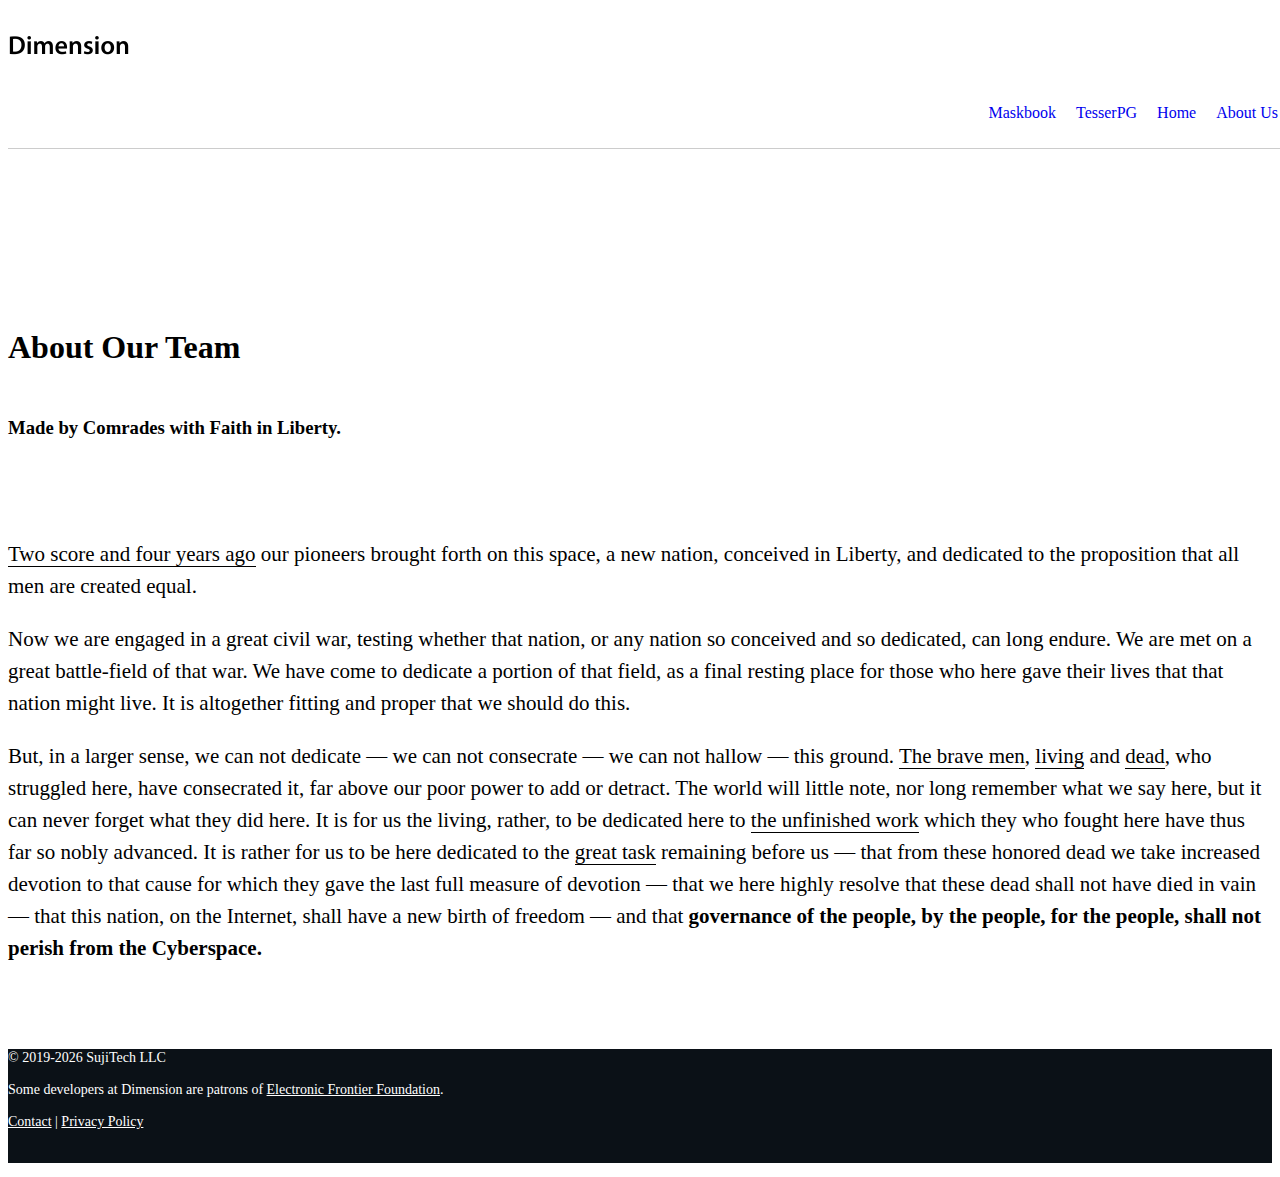
==== about/index.html @ b31f2f14 "update about page" ====
<!DOCTYPE html>
<html lang="en" dir="ltr">
    <head>
        <meta charset="utf-8">
        <title>About Our Team — Dimension</title>
        <link rel="shortcut icon" href="/favicon.ico">
        <link rel="apple-touch-icon" href="/apple-touch-icon.png">
        <meta name="viewport" content="width=device-width, initial-scale=1, shrink-to-fit=no">
        <script type="text/javascript" src="/js/jquery.js"></script>
        <script type="text/javascript" src="/js/smoothscroll.js"></script>
        <script type="text/javascript" src="/js/bootstrap/bootstrap.js"></script>
        <link rel="stylesheet" href="/css/bootstrap/bootstrap.css">
        <link rel="stylesheet" href="/fonts/inconsolata.css">
        <link rel="stylesheet" href="/css/libn.css">
        <link rel="stylesheet" href="/css/app.css">
    </head>
    <body data-path="/about/">
        <div class="navbar-fixed bg-mashiro bs--black-micro" style="position: fixed; top: 0; left: 0; width: 100vw; height: 70px; z-index: 9999; display: none;">
            <div class="container">
                <div class="row">
                    <div class="col-5 col-sm-6 col-md-4 col-lg-4 col-xl-4">
                        <div class="" style="height: 70px; padding: 0 0;">
                            <a class="hover-to-scale td-none d-inline-block color-000" href="/" style="transform-origin: center;">
                                <img src="/img/dimension--logotype-black.png" class="" alt="Dimension" style="height: 70px;">
                            </a>
                        </div>
                    </div>
                    <div class="col-7 col-sm-6 col-md-8 col-lg-8 col-xl-8">
                        <div class="">
                            <div class="navbar--optionsList">
                                <div class="navbar--optionsList">
                                    <div class="navbar--option d-none d-lg-block">
                                        <a class="color-000 td-none" href="/about/">About Us</a>
                                    </div>
                                    <div class="navbar--option d-block d-lg-none">
                                        <a class="color-000 td-none" href="/">Home</a>
                                    </div>
                                    <div class="navbar--option d-none d-lg-block">
                                        <a class="color-000 td-none" href="//tesserpg.com/">TesserPG</a>
                                    </div>
                                    <div class="navbar--option d-none d-lg-block">
                                        <a class="color-000 td-none" href="//maskbook.com/">Maskbook</a>
                                    </div>
                                </div>
                            </div>
                        </div>
                    </div>
                </div>
            </div>
        </div>
        <header class="section bg-colorful color-000" id="header" style="background: #FFF center fixed; position: relative;">
            <div class="navbar-static" style="position: absolute; width: 100vw; z-index: 7000;">
                <div class="container">
                    <div class="row">
                        <div class="col-6 col-sm-6 col-md-4 col-lg-4 col-xl-4">
                            <div class="" style="height: 70px; padding: 0 0;">
                                <a class="hover-to-scale td-none d-inline-block color-000" href="/">
                                    <img src="/img/dimension--logotype-black.png" class="" alt="Dimension" style="height: 70px;">
                                </a>
                            </div>
                        </div>
                        <div class="col-6 col-sm-6 col-md-8 col-lg-8 col-xl-8">
                            <div class="">
                                <div class="navbar--optionsList">
                                    <div class="navbar--option d-none d-lg-block">
                                        <a class="color-000 td-none" href="/about/">About Us</a>
                                    </div>
                                    <div class="navbar--option d-block d-lg-none">
                                        <a class="color-000 td-none" href="/">Home</a>
                                    </div>
                                    <div class="navbar--option d-none d-lg-block">
                                        <a class="color-000 td-none" href="//tesserpg.com/">TesserPG</a>
                                    </div>
                                    <div class="navbar--option d-none d-lg-block">
                                        <a class="color-000 td-none" href="//maskbook.com/">Maskbook</a>
                                    </div>
                                </div>
                            </div>
                        </div>
                    </div>
                    <div class="row">
                        <div class="col-12">
                            <div style="background: rgba(0, 0, 0, 0.2); height: 1px;">
                            </div>
                        </div>
                    </div>
                </div>
            </div>
            <div class="" style="">
                <div class="container">
                    <div class="row">
                        <div class="col-12">
                            <div class="d-none d-md-block" style="height: 150px;">
                            </div>
                            <div class="d-block d-md-none" style="height: 150px;">
                            </div>
                        </div>
                    </div>
                    <div class="row">
                        <!-- Title area -->
                        <div class="col-12">
                            <h1 class="text-center ts--black-subtle">
                                About Our Team
                            </h1>
                            <div class="d-none d-lg-block" style="height: 10px;">
                            </div>
                            <div class="d-block d-lg-none" style="height: 0px;">
                            </div>
                            <h3 class="text-center color-000">
                                <span class="h3">Made by Comrades with Faith&nbsp;in&nbsp;Liberty.</span>
                            </h3>
                            <div class="d-none d-lg-block" style="height: 20px;">
                            </div>
                            <div class="d-block d-lg-none" style="height: 20px;">
                            </div>
                        </div>
                    </div>
                </div>
                <div class="" style="height: 20px;">
                </div>
            </div>
        </header>
        <div class="section bg-white" id="section-804" style="padding: 0px 0 50px;">
            <!-- <div style="height: 20px;">
            </div> -->
            <div class="container">
                <div class="row" data-repeat-no="5">

                        <script type="text/javascript">
                        var teamMemberListItemTmpl = function (data) {
                            return `<div class="col-12 col-sm-12 col-md-4 col-lg-4 col-xl-4 text-center">
                                <div class="mycard" style="">
                                    <div class="avatar" style="background: none;">
                                        <img class="avatar" src="${data[2]}" alt="">
                                    </div>
                                    <h4>${data[0]}<br>${data[1]}</h4>
                                    <aside class="text-center"><code class="color-999">${data[3].split('  ').join('<br>')}</code></aside>
                                </div>
                            </div>`;
                        };                        
                        </script>
                </div>
                <div class="intro">
                    <p>
                        <a href='https://www.eff.org/cyberspace-independence'>Two score and four years ago</a> 
                        our pioneers brought forth on this space, a new nation, conceived in Liberty, 
                        and dedicated to the proposition that all men are created equal.
                    </p>
                    <p>
                        Now we are engaged in a great civil war, 
                        testing whether that nation, 
                        or any nation so conceived and so dedicated, can long endure. 
                        We are met on a great battle-field of that war. 
                        We have come to dedicate a portion of that field, 
                        as a final resting place for those who here gave their lives that that nation might live. 
                        It is altogether fitting and proper that we should do this.
                    </p>
                    <p>
                        But, in a larger sense, 
                        we can not dedicate — we can not consecrate — we can not hallow — this ground. 
                        <a href='https://archive.org/details/CypherpunksFFI/'>The brave men</a>, 
                        <a href="https://www.theguardian.com/books/2019/sep/14/permanent-record-edward-snowden-review">living</a> 
                        and <a href='https://archive.org/details/TheInternetsOwnBoyTheStoryOfAaronSwartz'>dead</a>, 
                        who struggled here, have consecrated it, far above our poor power to add or detract. 
                        The world will little note, nor long remember what we say here, 
                        but it can never forget what they did here. 
                        It is for us the living, rather, 
                        to be dedicated here to <a href="https://bitcoin.org/bitcoin.pdf">the unfinished work</a> 
                        which they who fought here have thus far so nobly advanced.
                        It is rather for us to be here dedicated to the
                        <a href="https://www.activism.net/cypherpunk/manifesto.html">great task</a> remaining before us
                        — that from these honored dead we take increased devotion to 
                        that cause for which they gave the last full measure of devotion 
                        — that we here highly resolve that these dead shall not have died in vain — that this nation,
                        on the Internet, shall have a new birth of freedom — and that <b>governance of the people, 
                        by the people, for the people, shall not perish from the Cyberspace.</b>
                    </p>                                        
                </div>
            </div>
        </div>
        <footer class="section bg-colorful PV-80" data-theme="basic">
            <style media="screen">
            footer[data-theme="basic"] {
                color: #FFF;
                background: #0B1117;
            }
            footer[data-theme="red"] {
                color: #FFF000;
                background: #EE0000;
                background: #CC0000;
            }
            </style>
            <div class="container text-left text-lg-center">
                <div class="row">
                    <div class="col-12 col-sm-12 col-md-12 col-lg-10 col-xl-10 offset-lg-1 offset-xl-1">
                        <p class="code aside">© 2019-<script>document.write((new Date()).getFullYear())</script> SujiTech LLC</p>
                        <p class="code aside">Some developers at Dimension are patrons of <a class="color-inherit color-hover-teal" target="_blank" href="https://eff.org/">Electronic Frontier Foundation</a>.</p>
                        <!-- <p class="code aside">Some developers at Dimension are comrades of <a class="color-inherit color-hover-teal" target="_blank" href="javascript:void(0)" id="js-ClickToSwitchTheme">Cybercommunist Party</a>.</p> -->
                        <p class="code aside">
                            <a class="color-inherit color-hover-teal" target="_blank" href="mailto:info@dimension.im">Contact</a>
                            |
                            <a class="color-inherit color-hover-teal td-underline" id="js-PrivacyPolicyAnchor" href="javascript:void(0);">Privacy Policy</a>
                        </p>
                        <p class="code aside" style="opacity: 0;">I thought what I’d do was, I’d pretend I was one of those deaf-mutes.</p>
                        <script type="text/javascript">
                        document.querySelector('#js-PrivacyPolicyAnchor').addEventListener('click', function () {
                            alert('We absolutely collect no information about you!');
                        });
                        </script>
                    </div>
                </div>
            </div>
        </footer>
        <script type="text/javascript">
        window.addEventListener('scroll', function () {
            if (pageYOffset >= document.querySelector('header').offsetHeight - 70) {
                document.querySelector('.navbar-fixed').style.display = 'block';
            } else {
                document.querySelector('.navbar-fixed').style.display = 'none';
            };
        });
        </script>
        <script type="text/javascript">
        // data-repeat
        window.addEventListener('load', function () {
            document.querySelectorAll('[data-repeat]').forEach(function (elm) {
                var amplifier = Number(elm.getAttribute('data-repeat'));
                var tmphtml = elm.innerHTML;
                for (var i = 0; i < amplifier - 1; i++) {
                    elm.innerHTML += tmphtml;
                };
            });
        });
        </script>
    </body>
</html>
---- css/app.css ----
/* Fundamental */
html, body, h1, h2, h3, h4, h5, h6, p, aside, blockquote {
    /* font-family: 'Seravek', serif; */
}

/* Basic */
h1, .h1, h2, .h2 {
    /* font-family: 'Zona pro'; */
}
a.btn:hover {
    /* transform: scale(1.08); */
}

/* Utils */
.hover-to-scale {
    transition: all 200ms ease;
}
.hover-to-scale:hover {
    transform: scale(1.08) !important;
}

/* Navbar */
.navbar--optionsList {
    height: 70px;
}
.navbar--option {
    font-size: 16px;
    float: right;
    height: 70px;
    /* padding: 15px 0 0; */
    /* margin: 0 0 0 20px; */
    margin: 0;
}
.navbar--option.for-btn {
    padding: 15px 0 0 15px;
}
.navbar--option:not(.for-btn) {
    padding: 0px 0 0;
}
.navbar--option:not(.for-btn) > a {
    text-decoration: none;
    line-height: 70px;
    border-radius: 0.1px;
    display: block;
    height: 70px;
    padding: 0 10px;
}
.navbar--option:not(.for-btn) > a:hover {
    background: rgba(128, 128, 128, 0.2);
}


/* Cards */
.mycard {
    background: #FFFFFF;
    box-shadow: 0 2px 14px 0 rgba(0, 0, 0, 0.10);
    border-radius: 6px;
    padding: 20px 15px;
}
.mycard > *:last-child {
    margin: 0;
}

/* Sections */
@media screen and (orientation: portrait) and (max-width: 760px) {
    body[data-path="/"] #header {
        min-height: 40vh;
    }
}
@media screen and (min-width: 768px) {
    #header .bg-white-circles {
        background: url(../img/bg--soft-white-circles.svg) fixed no-repeat top right; background-size: 1200px 1200px;
    }
}
#section-1 .notcard {
    margin: 0 0 20px;
}
#section-2 h4 {
    margin: 0 0 0px;
}
#section-2 .mycard {
    padding: 0;
    margin: 0 0 20px;
}
#section-2 .mycard a {
    text-decoration: none;
    display: block;
    padding: 20px 15px 10px;
}
#section-2 .mycard p {
    font-weight: 400;
    height: 75px;
    overflow: hidden;
}
#section-2 .mycard aside {
    margin: 0 0 10px;
}

#section-3 .mycard {
    padding: 40px 15px 50px;
    margin: 0 0 20px;
}
#section-3 h4 {
    margin-bottom: 20px;
}
#section-3 .socialIconsList > a {
    display: inline-block;
    width: 50px;
    height: 50px;
    margin: 0 10px;
}
#section-3 .socialIconsList > a > img {
    display: block;
    width: 50px;
    height: 50px;
}

#section-804 .mycard {
    padding: 30px 15px;
    margin: 0 0 30px;
}
#section-804 .avatar {
    border-radius: 500px;
    display: block;
    width: 100px;
    height: 100px;
    margin: 0 auto 20px;
}
#section-804 .avatar > img {
    width: 100%;
    height: 100%;
}
.intro p{
    font-size: 21px;
    line-height: 32px;
}

.intro a{
    color: inherit;
    border-bottom: 1px solid black;
    text-decoration: none;
}

#section-5 p,
footer p {
    font-size: 14px !important;
    line-height: 18px;
}
#section-5 p a,
footer p a {
    color: inherit;
    text-decoration: underline;
    /* word-break: break-word; */
    display: inline;
}

.partners-image {
    height: 40px;
}


/* Misc */
.internal-scroll-anchor {
    position: relative;
    top: -70px;
    left: 0;
}
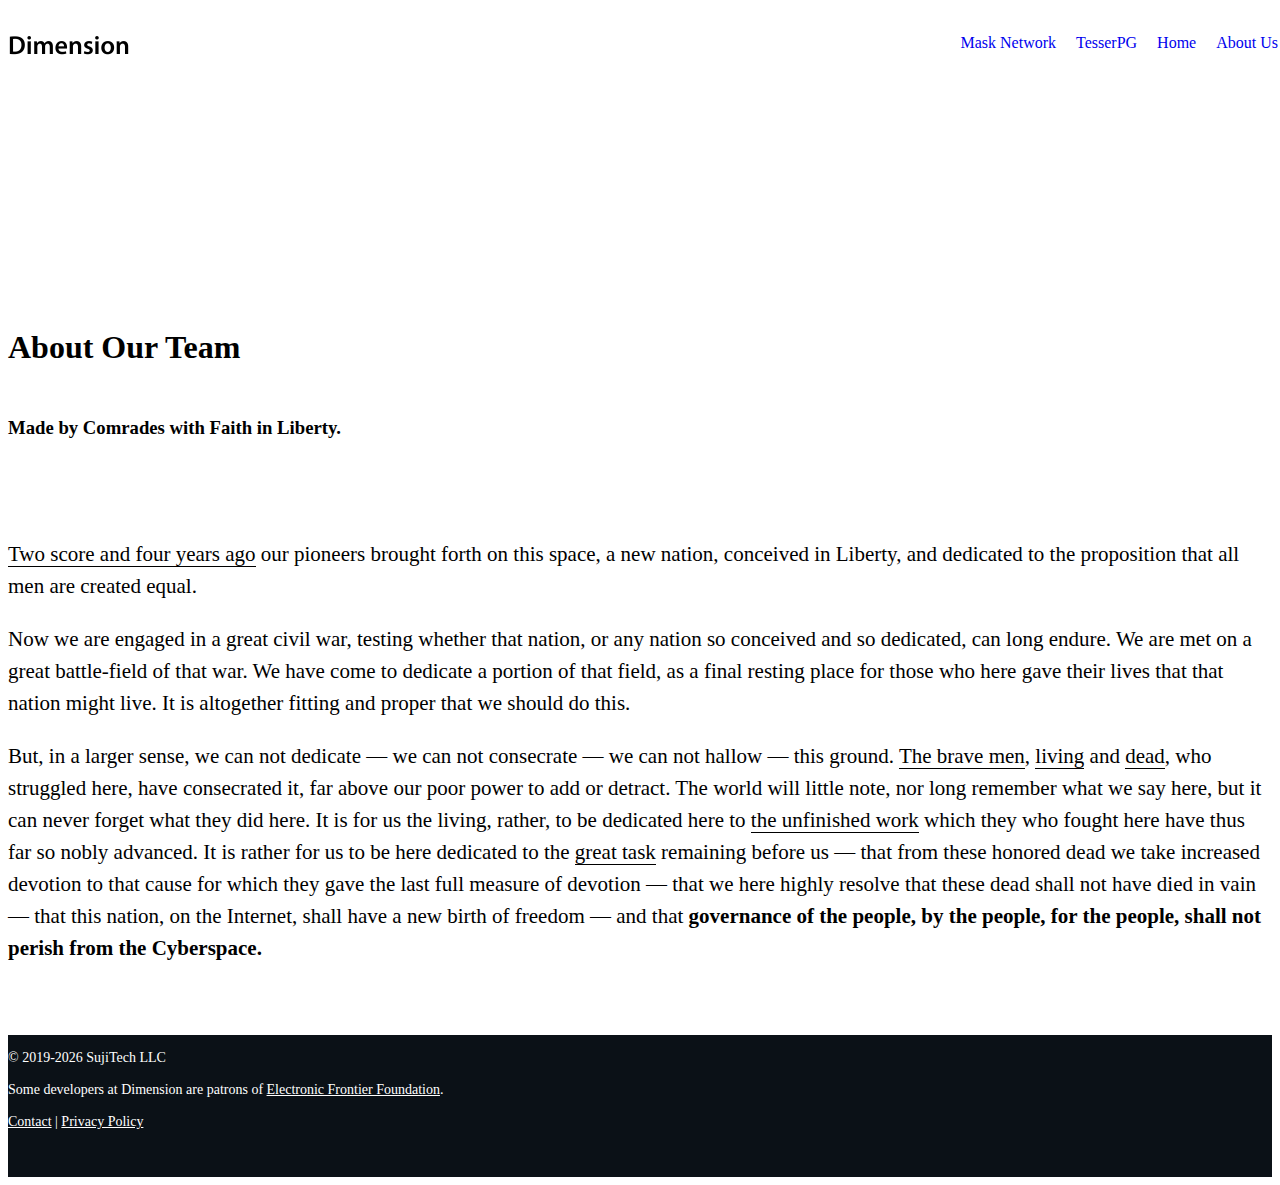
==== commit 3d5e9f12: "change to `mask network`" ====
--- a/about/index.html
+++ b/about/index.html
@@ -39,7 +39,7 @@
                                         <a class="color-000 td-none" href="//tesserpg.com/">TesserPG</a>
                                     </div>
                                     <div class="navbar--option d-none d-lg-block">
-                                        <a class="color-000 td-none" href="//maskbook.com/">Maskbook</a>
+                                        <a class="color-000 td-none" href="//mask.io/">Mask Network</a>
                                     </div>
                                 </div>
                             </div>
@@ -72,7 +72,7 @@
                                         <a class="color-000 td-none" href="//tesserpg.com/">TesserPG</a>
                                     </div>
                                     <div class="navbar--option d-none d-lg-block">
-                                        <a class="color-000 td-none" href="//maskbook.com/">Maskbook</a>
+                                        <a class="color-000 td-none" href="//mask.io/">Mask Network</a>
                                     </div>
                                 </div>
                             </div>
--- a/css/app.css
+++ b/css/app.css
@@ -155,7 +155,17 @@
 }
 
 .partners-image {
-    height: 40px;
+    height: 35px;
+}
+.row {
+    display: flex;
+    justify-content: space-between;
+    align-items: center;
+}
+.row .flex{
+    display: flex;
+    justify-content: center;
+    margin-top: 20px;
 }
 
 
